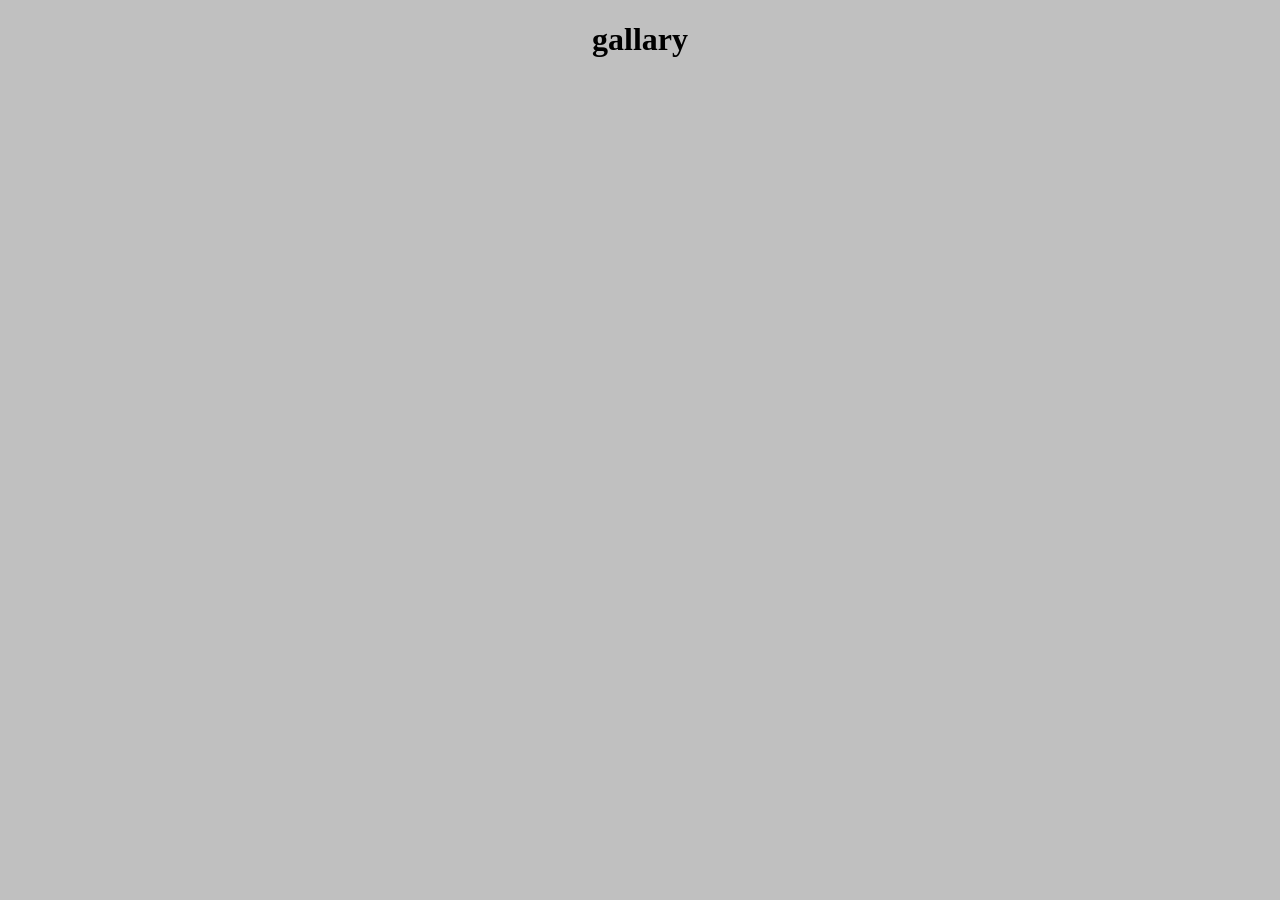
==== gallery.html @ 41d7ed09 "adding files on joy cafe" ====
<!DOCTYPE html>
<html lang="en">
<head>
    <meta charset="UTF-8">
    <meta http-equiv="X-UA-Compatible" content="IE=edge">
    <meta name="viewport" content="width=device-width, initial-scale=1.0">
    <link rel="stylesheet" href="joy.css">
    <title>Gallery</title>
</head>
<body>
    <h1>gallary</h1>
</body>
</html>
---- joy.css ----
body{
    background-color:silver;
    height: auto;
    text-align: center;
    justify-content: center;
    max-width: 100%;
    margin: auto;
    display: flex;
    flex-direction: column;  
}
main{
    margin: 0 auto;
    margin-left: 100px;
    margin-right: 100px;

}
.main{
    width: 100%;
    height: auto;
    background-color: slateblue;
    padding: 200px ;
    box-sizing: border-box;
    background-image: url(/jol.jpg);
    color: snow;
    position: relative;
    background-size: cover;
    background-repeat: no-repeat;
    overflow-wrap: normal;
}
a{
    color: peru;
    text-decoration:none;
    margin: 10px;
    text-transform: uppercase;
}
a:hover{
    color: seagreen;
}
nav{
    float: right;
    height: 30px;
    margin: 10px;
    padding-top: 20px;
}
.nav{
    margin-top: 10pxpx;
    background-color:white;
    display: flex;
    justify-content: space-between;
    width: 100%;
}
.logo{ 
height: 100px;
width: 100px;
margin: 0px;padding-left: 30px;
}
.menu{
    display: flex;
    height: auto;
    background-color: khaki;
    width: auto;
    padding: 100px;
    margin-top: 20px;
    margin-left: 30px;
    margin-right: 30px;
    justify-content: space-evenly;
    opacity: 0.5; 
    border-radius: 20px;
}
.food-type{
    display: flex;
    flex-direction: column;
    margin: 10px;
    padding: 30px;
    color:white;
    font-weight: 700;
    border-radius: 20%;
    box-shadow: 0px 0px 10px rgb(6, 15, 1);
    background-repeat: no-repeat;
    background-size: cover;
    background-position: inherit;
}
@media screen and (max-width: 1200px){
    .menu{
        flex-direction: column;
     
    }
    .food-type{
        border-radius: 2px;
        height: auto;
    }
}
div.f1{
    background-image: url(/jol.jpg); 
}
div.f2{
    background-image: url(/images/transf.jpeg); 
}
div.f3{
    background-image: url(/WhatsApp\ Image\ 2021-03-01\ at\ 07.39.58.jpeg); 
}
div.f4{
    background-image: url(/benta.jpeg); 
}
.food{
    margin: 40px;
}
.footer{
    background-color: hotpink;
    padding: 30px;
    margin-top: 10px;
    margin-bottom: 20px;
    width: 100%;
    height: 40px;
    text-align: center;
    font-style: italic;
    font-size: 20px;
}
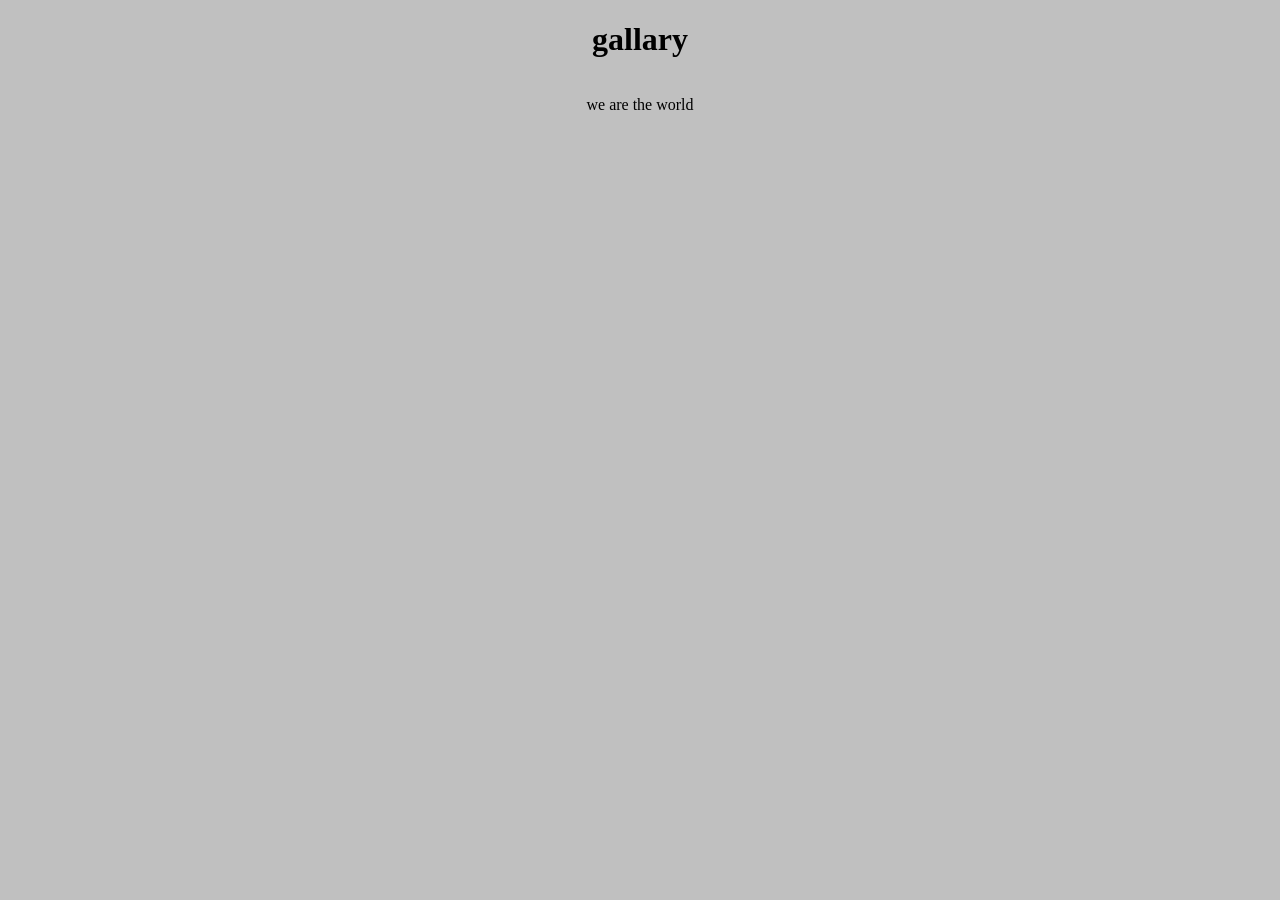
==== commit f14e4bad: "add paragraph" ====
--- a/gallery.html
+++ b/gallery.html
@@ -9,5 +9,6 @@
 </head>
 <body>
     <h1>gallary</h1>
+    <p>we are the world</p>
 </body>
 </html>
